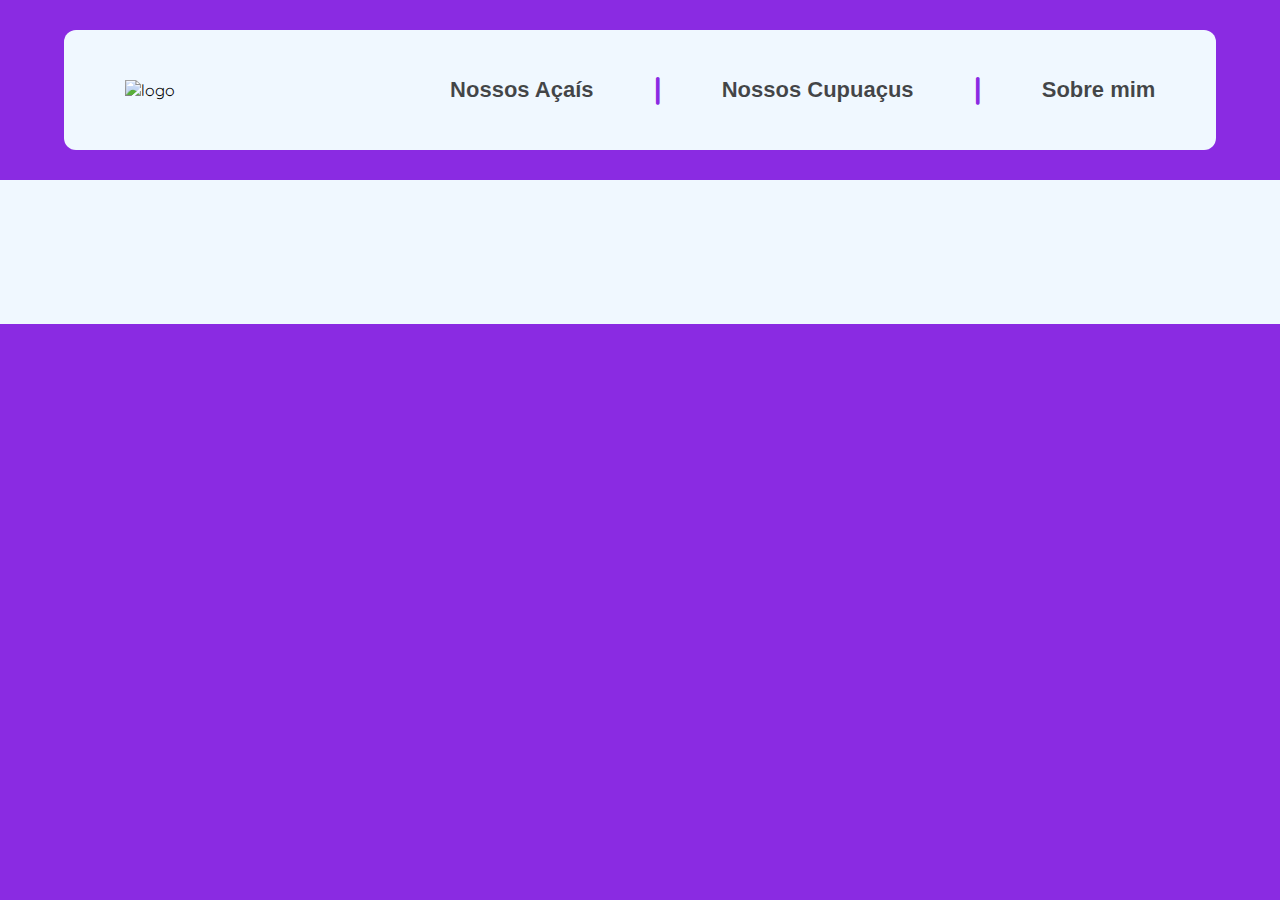
==== index.html @ a5c7a1fc "Initial commit" ====
<!DOCTYPE html>
<html lang="PT-br">
<head>
    <meta charset="UTF-8">
    <meta http-equiv="X-UA-Compatible" content="IE=edge">
    <meta name="viewport" content="width=device-width, initial-scale=1.0">
    <title>Açaíssaaaaa!</title>
    <link rel="icon" type="image/x-icon" href="../2/img/favicon.ico">
    <link rel="stylesheet" href="style.css">
</head>
<body>

    <header>
        <img src="../2/img/logo.png" alt="logo">
        <a href="acai.html">Nossos Açaís</a>
        <p>|</p>
        <a href="cupuacu.html">Nossos Cupuaçus</a>
        <p>|</p>
        <a href="sobre.html">Sobre mim</a>
    </header>

    <main>
        <section>
            <div><img id="um" src="../2/img/prepare.png" alt=""></div>
            <div><img id="dois" src="../2/img/close-up-delicious-acai-cereal-bowl.jpg" alt=""></div>
        </section>
    </main>

    <footer>

    </footer>

</body>
</html>
---- style.css ----
@import url('https://fonts.googleapis.com/css2?family=Quicksand:wght@300;400;500;600;700&display=swap');

@font-face {
    font-family: "Panton";
    src: url(../2/font/panton/Panton-BlackCaps.otf);
 }

* {
    margin: 0;
    padding: 0;
    box-sizing: border-box;
    font-family: var(--fonte);
}

:root {
    --fonte: 'Quicksand', sans-serif;    
    --menu-fonte: 'Panton', sans-serif;
}

body {

background-color: blueviolet;
display: flex;
align-items: center;
justify-content: center;
flex-direction: column;
}

header {
    background-color: aliceblue;
    height: 120px;
    width: 90vw;
    border-radius: 0.75em;
    margin: 30px 0;
    display: flex;
    align-items: center;
    justify-content: space-evenly;
}

header a {
    text-decoration: none;
    color: rgba(0, 0, 0, 0.718);
    font-size:20px;
    font-weight: 700;
    margin: 0 15px;
    text-align: center;
    font-family: var(--menu-fonte);
}

header img {
    margin: 0 15px;
    width: 200px;
}

header p {
    color: rgb(138, 43, 226);
    font-size:20px;
    font-weight: 700;
}


main {
    background-color: aliceblue;    
    width: 100vw;    
    display: flex;
    justify-content: center;
}

section {
    display: flex;
    justify-content: center;
    flex-direction: column;
    align-items: center;
    
}

section#acai {
    display: flex;
    justify-content: space-evenly;
    flex-direction: row;
    flex-wrap: wrap;
    align-items: center;
    margin-top: 50px;
    
}

div {
    margin: 15px 0;
    
}

div img {
    width: 40vw;
    margin: 0 30px;
}

img#um {
    width: 30vw;
    margin: 30px 0;
}

img#dois {
    width: 100%;
}

#sobre {
    padding: 40px;
    display: flex;
    flex-direction: column;
    justify-content: center;
    align-items: center;
    width: 40vw;
    
}

#sobre p {
    text-align: center;
    font-size: 1.2em;
    font-weight: 600;
    
}

#sobre img {
    width: 15vw;
    border-radius: 20px;
    margin-bottom: 30px;
    border: 5px solid  rgba(137, 43, 226, 0.6);;
}

@media (max-width: 830px) {

    header a {
        font-size:15px;
    }
    
    header img {
        width: 150px;
    }
}

@media (min-width: 1200px) {
    header a {
        font-size:22px;
    }

    header p {
        font-size:30px;
    }

    header img {
        width: 250px;
    }
    
}
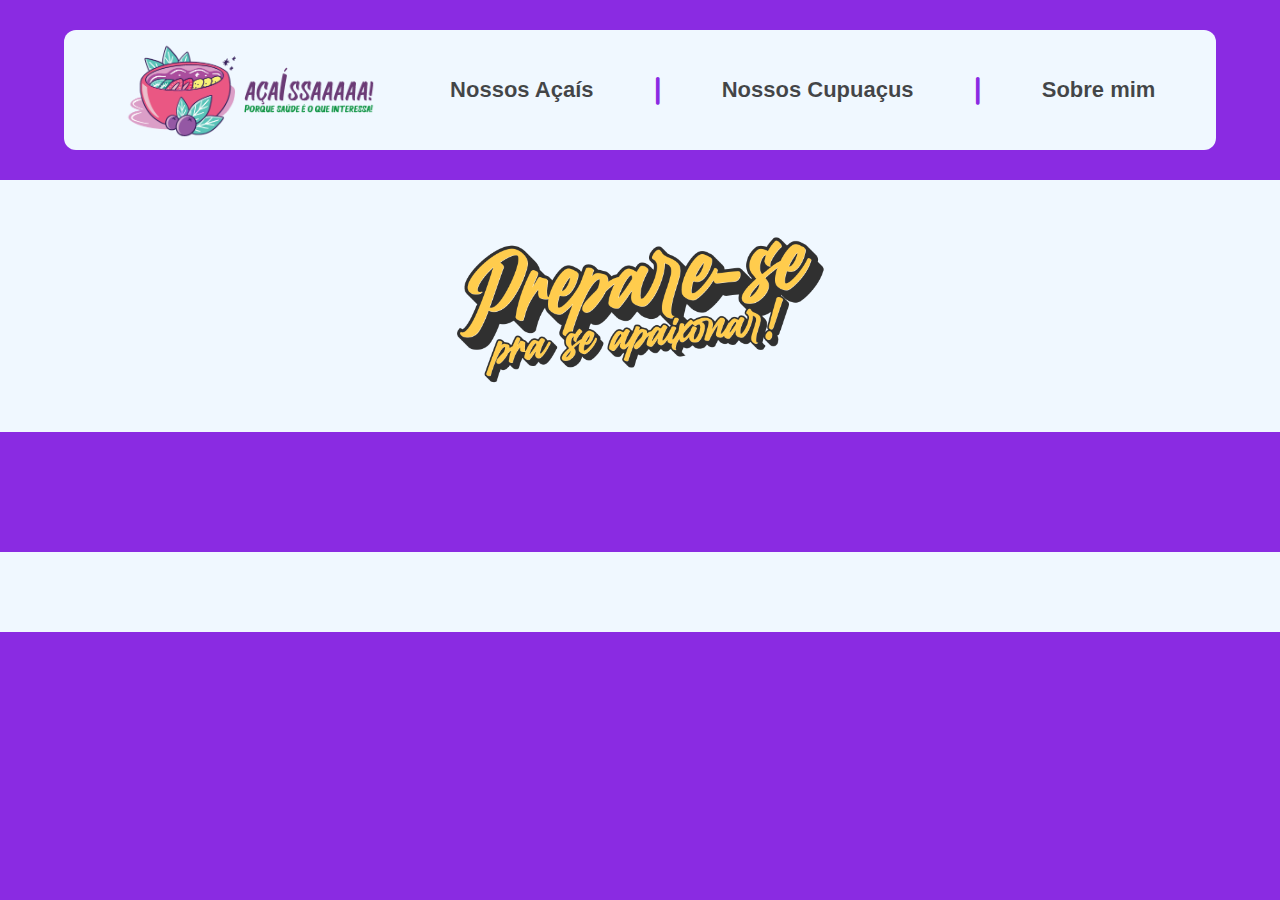
==== commit 0c145465: "Referência de imagens" ====
--- a/index.html
+++ b/index.html
@@ -5,13 +5,13 @@
     <meta http-equiv="X-UA-Compatible" content="IE=edge">
     <meta name="viewport" content="width=device-width, initial-scale=1.0">
     <title>Açaíssaaaaa!</title>
-    <link rel="icon" type="image/x-icon" href="../2/img/favicon.ico">
+    <link rel="icon" type="image/x-icon" href="../img/favicon.ico">
     <link rel="stylesheet" href="style.css">
 </head>
 <body>
 
     <header>
-        <img src="../2/img/logo.png" alt="logo">
+        <img src="../img/logo.png" alt="logo">
         <a href="acai.html">Nossos Açaís</a>
         <p>|</p>
         <a href="cupuacu.html">Nossos Cupuaçus</a>
@@ -20,14 +20,14 @@
     </header>
 
     <main>
-        <section>
-            <div><img id="um" src="../2/img/prepare.png" alt=""></div>
-            <div><img id="dois" src="../2/img/close-up-delicious-acai-cereal-bowl.jpg" alt=""></div>
+        <section id="index">
+            <img id="um" src="../img/prepare.png" alt="">
+            <img id="dois" src="../img/close-up-delicious-acai-cereal-bowl.jpg" alt="">
         </section>
     </main>
 
     <footer>
-
+        
     </footer>
 
 </body>
--- a/style.css
+++ b/style.css
@@ -61,7 +61,7 @@
 
 main {
     background-color: aliceblue;    
-    width: 100vw;    
+    width: 100%;    
     display: flex;
     justify-content: center;
 }
@@ -127,6 +127,13 @@
     border: 5px solid  rgba(137, 43, 226, 0.6);;
 }
 
+footer {
+    margin-top: 120px;
+    background-color: aliceblue;
+    width: 100%;
+    height: 80px;
+}
+
 @media (max-width: 830px) {
 
     header a {
